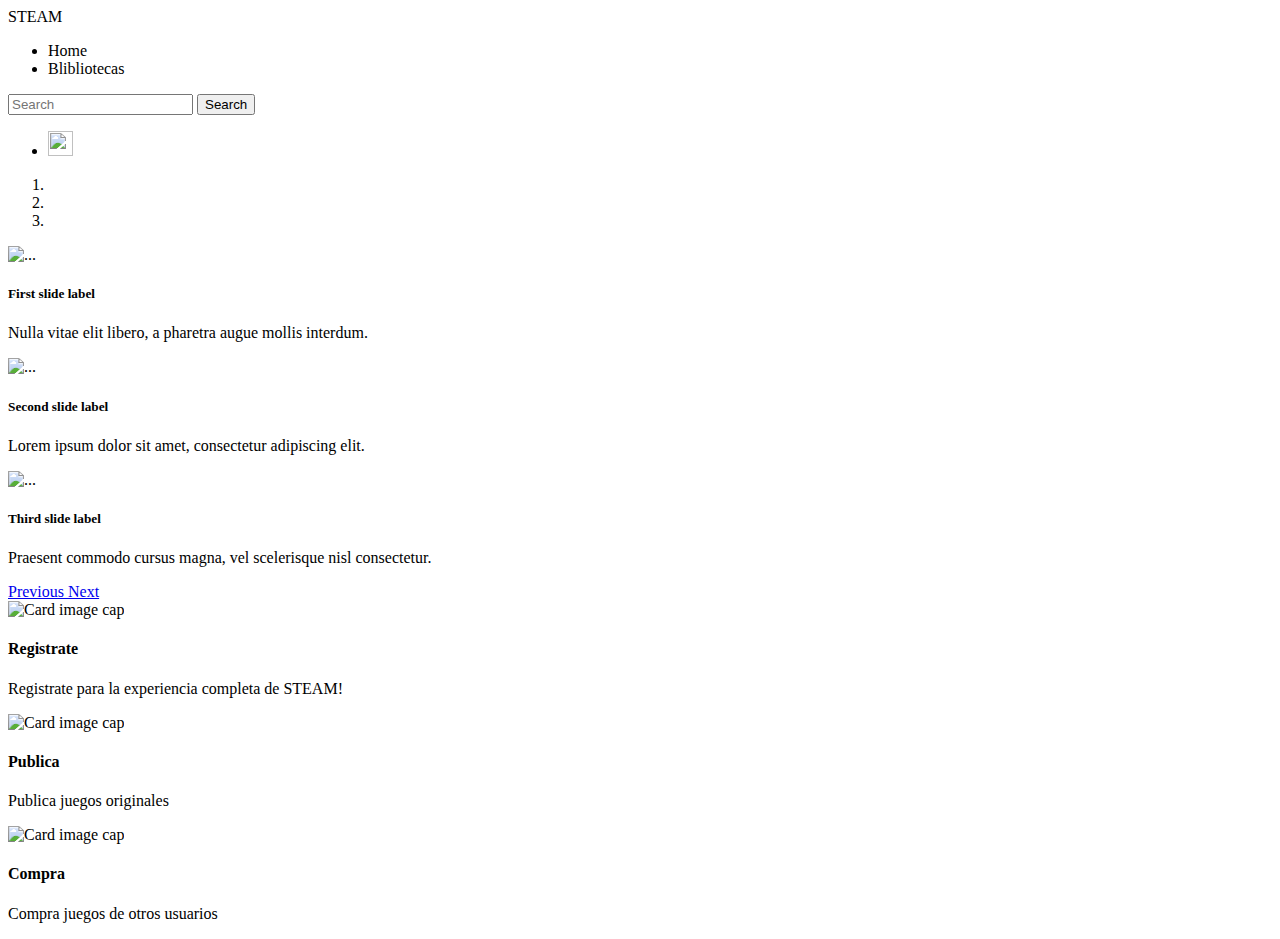
==== Proyecto-final/src/main/resources/templates/index.html @ 86aecab7 "actializacion del home" ====
<!DOCTYPE html>
<html xmlns:th="http://www.thymeleaf.org">
<head>
<meta charset="UTF-8" />
<title>COSAS</title>
<link rel="stylesheet"
	href="https://stackpath.bootstrapcdn.com/bootstrap/4.1.3/css/bootstrap.min.css"
	integrity="sha384-MCw98/SFnGE8fJT3GXwEOngsV7Zt27NXFoaoApmYm81iuXoPkFOJwJ8ERdknLPMO"
	crossorigin="anonymous">
<script
	src="https://stackpath.bootstrapcdn.com/bootstrap/4.1.3/js/bootstrap.min.js"
	integrity="sha384-ChfqqxuZUCnJSK3+MXmPNIyE6ZbWh2IMqE241rYiqJxyMiZ6OW/JmZQ5stwEULTy"
	crossorigin="anonymous"></script>
<link rel="stylesheet" type="text/css" th:href="@{/CSS/style.css}"></link>
<nav class="navbar navbar-expand-lg navbar-light bg-dark">
	<div class="container-fluid">
		<a class="navbar-brand" th:href="@{/home}">STEAM</a>
<!-- 		<button class="navbar-toggler" type="button" data-bs-toggle="collapse" -->
<!-- 			data-bs-target="#navbarSupportedContent" -->
<!-- 			aria-controls="navbarSupportedContent" aria-expanded="false" -->
<!-- 			aria-label="Toggle navigation"> -->
<!-- 			<span class="navbar-toggler-icon"></span> -->
<!-- 		</button> -->
		<div class="collapse navbar-collapse" id="navbarSupportedContent">
			<ul class="navbar-nav me-auto mb-2 mb-lg-0">
				<li class="nav-item"><a class="nav-link active"
					aria-current="page" th:href="@{/home}">Home</a></li>
				<li class="nav-item"><a class="nav-link" th:href="@{/biblio}">Blibliotecas</a>
				</li>
			</ul>
			<form class="d-flex">
				<input class="form-control me-2" type="search" placeholder="Search"
					aria-label="Search">
				<button class="btn btn-outline-success" type="submit">Search</button>
			</form>
			<ul class="navbar-nav">
				<li class="nav-item"><a class="nav-link" th:href="@{/acceder}"><img src="/image/nebula3.png"  class="img-fluid" width="25" height="25" alt=""></a></li>
			</ul>
		</div>
	</div>
</nav>
</head>
<body>


	<div id="MyCarousel" class="carousel slide" data-ride="carousel">
		<ol class="carousel-indicators">
			<li data-target="#MyCarousel" data-slide-to="0" class="active"></li>
			<li data-target="#MyCarousel" data-slide-to="1" class></li>
			<li data-target="#MyCarousel" data-slide-to="2" class></li>
		</ol>
		<div class="carousel-inner">
			<div class="carousel-item active">
				<img th:src="@{/image/portada 1.jpeg}" class="d-block w-100" alt="...">
				<div class="carousel-caption d-none d-md-block">
					<h5>First slide label</h5>
					<p>Nulla vitae elit libero, a pharetra augue mollis interdum.</p>
				</div>
			</div>
			<div class="carousel-item">
				<img th:src="@{/image/portada 2jpeg}" class="d-block w-100" alt="...">
				<div class="carousel-caption d-none d-md-block">
					<h5>Second slide label</h5>
					<p>Lorem ipsum dolor sit amet, consectetur adipiscing elit.</p>
				</div>
			</div>
			<div class="carousel-item">
				<img th:src="@{/image/cosa2.png}" class="d-block w-100" alt="...">
				<div class="carousel-caption d-none d-md-block">
					<h5>Third slide label</h5>
					<p>Praesent commodo cursus magna, vel scelerisque nisl
						consectetur.</p>
				</div>
			</div>
		</div>
		<a class="carousel-control-prev" href="#MyCarousel" role="button"
			data-bs-slide="prev"> <span class="carousel-control-prev-icon"
			aria-hidden="true"></span> <span class="visually-hidden">Previous</span>
		</a> <a class="carousel-control-next" href="#MyCarousel" role="button"
			data-bs-slide="next"> <span class="carousel-control-next-icon"
			aria-hidden="true"></span> <span class="visually-hidden">Next</span>
		</a>
	</div>


	<div class="card-columns">
		<div class="card">
			<img th:src="@{/image/registrarse.png}" class="card-img-top img-fluid"
				alt="Card image cap">
			<div class="card-block">
				<h4 class="title">
					<a th:href="@{/registro}">Registrate</a>
				</h4>
				<p class="card-text">Registrate para la experiencia completa de
					STEAM!</p>
			</div>
		</div>
		<div class="card">
			<img th:src="@{/image/cosa2.png}" class="card-img-top img-fluid"
				alt="Card image cap">
			<div class="card-block">
				<h4 class="title">
					<a th:href="@{/biblio}">Publica</a>
				</h4>
				<p class="card-text">Publica juegos originales</p>
			</div>
		</div>
		<div class="card">
			<img th:src="@{/image/portada 2.jpeg}" class="card-img-top img-fluid"
				alt="Card image cap">
			<div class="card-block">
				<h4 class="title">
					<a th:href="@{/biblio}">Compra</a>
				</h4>
				<p class="card-text">Compra juegos de otros usuarios</p>
			</div>
		</div>
	</div>

</body>
</html>
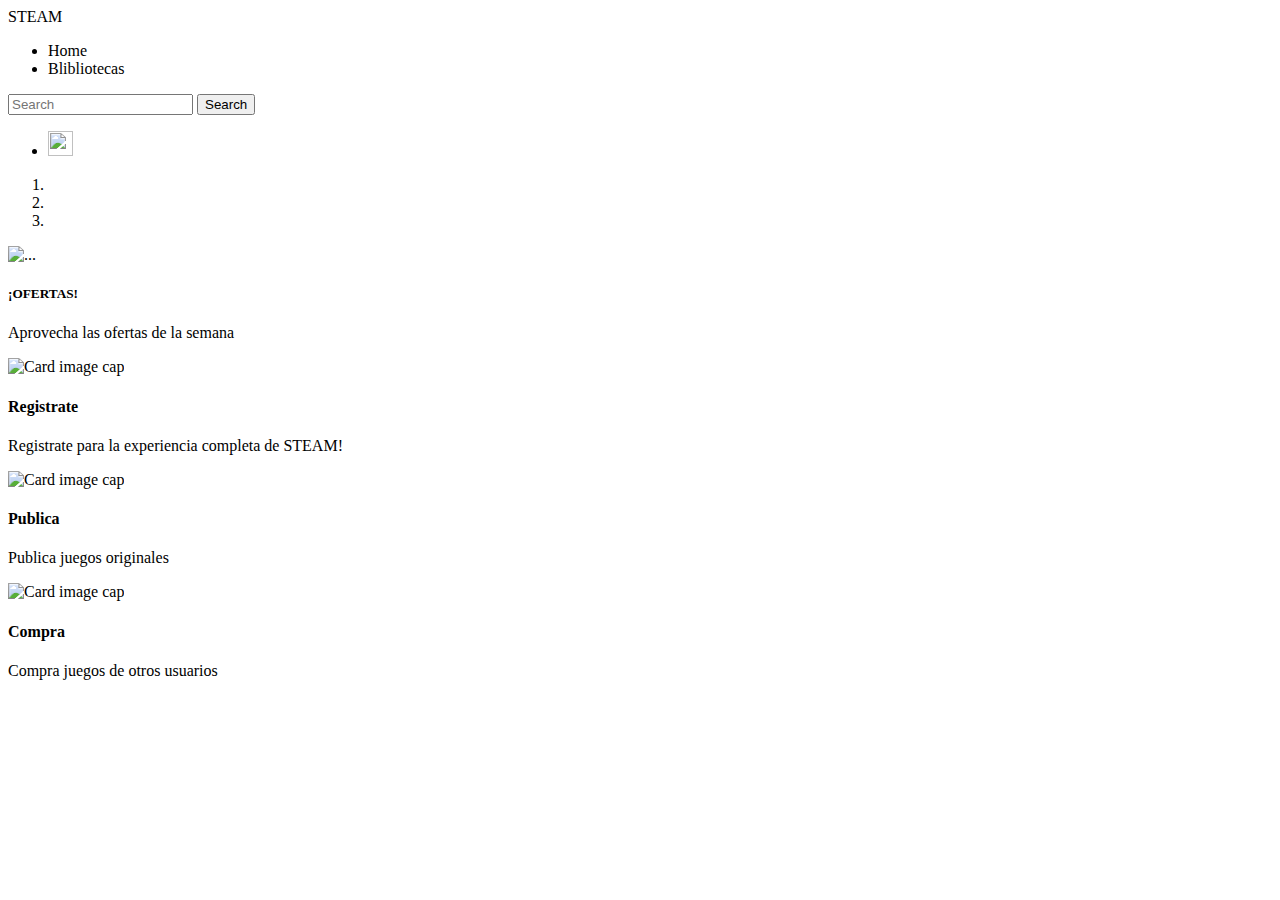
==== commit 450dd047: "Modificacion del Carousel y Home" ====
--- a/Proyecto-final/src/main/resources/templates/index.html
+++ b/Proyecto-final/src/main/resources/templates/index.html
@@ -15,12 +15,12 @@
 <nav class="navbar navbar-expand-lg navbar-light bg-dark">
 	<div class="container-fluid">
 		<a class="navbar-brand" th:href="@{/home}">STEAM</a>
-<!-- 		<button class="navbar-toggler" type="button" data-bs-toggle="collapse" -->
-<!-- 			data-bs-target="#navbarSupportedContent" -->
-<!-- 			aria-controls="navbarSupportedContent" aria-expanded="false" -->
-<!-- 			aria-label="Toggle navigation"> -->
-<!-- 			<span class="navbar-toggler-icon"></span> -->
-<!-- 		</button> -->
+		<!-- 		<button class="navbar-toggler" type="button" data-bs-toggle="collapse" -->
+		<!-- 			data-bs-target="#navbarSupportedContent" -->
+		<!-- 			aria-controls="navbarSupportedContent" aria-expanded="false" -->
+		<!-- 			aria-label="Toggle navigation"> -->
+		<!-- 			<span class="navbar-toggler-icon"></span> -->
+		<!-- 		</button> -->
 		<div class="collapse navbar-collapse" id="navbarSupportedContent">
 			<ul class="navbar-nav me-auto mb-2 mb-lg-0">
 				<li class="nav-item"><a class="nav-link active"
@@ -34,7 +34,9 @@
 				<button class="btn btn-outline-success" type="submit">Search</button>
 			</form>
 			<ul class="navbar-nav">
-				<li class="nav-item"><a class="nav-link" th:href="@{/acceder}"><img src="/image/nebula3.png"  class="img-fluid" width="25" height="25" alt=""></a></li>
+				<li class="nav-item"><a class="nav-link" th:href="@{/acceder}"><img
+						src="/image/nebula3.png" class="img-fluid" width="25" height="25"
+						alt=""></a></li>
 			</ul>
 		</div>
 	</div>
@@ -51,71 +53,47 @@
 		</ol>
 		<div class="carousel-inner">
 			<div class="carousel-item active">
-				<img th:src="@{/image/portada 1.jpeg}" class="d-block w-100" alt="...">
-				<div class="carousel-caption d-none d-md-block">
-					<h5>First slide label</h5>
-					<p>Nulla vitae elit libero, a pharetra augue mollis interdum.</p>
-				</div>
-			</div>
-			<div class="carousel-item">
-				<img th:src="@{/image/portada 2jpeg}" class="d-block w-100" alt="...">
-				<div class="carousel-caption d-none d-md-block">
-					<h5>Second slide label</h5>
-					<p>Lorem ipsum dolor sit amet, consectetur adipiscing elit.</p>
-				</div>
-			</div>
-			<div class="carousel-item">
 				<img th:src="@{/image/cosa2.png}" class="d-block w-100" alt="...">
 				<div class="carousel-caption d-none d-md-block">
-					<h5>Third slide label</h5>
-					<p>Praesent commodo cursus magna, vel scelerisque nisl
-						consectetur.</p>
+					<h5>¡OFERTAS!</h5>
+					<p>Aprovecha las ofertas de la semana</p>
 				</div>
 			</div>
 		</div>
-		<a class="carousel-control-prev" href="#MyCarousel" role="button"
-			data-bs-slide="prev"> <span class="carousel-control-prev-icon"
-			aria-hidden="true"></span> <span class="visually-hidden">Previous</span>
-		</a> <a class="carousel-control-next" href="#MyCarousel" role="button"
-			data-bs-slide="next"> <span class="carousel-control-next-icon"
-			aria-hidden="true"></span> <span class="visually-hidden">Next</span>
-		</a>
-	</div>
 
 
-	<div class="card-columns">
-		<div class="card">
-			<img th:src="@{/image/registrarse.png}" class="card-img-top img-fluid"
-				alt="Card image cap">
-			<div class="card-block">
-				<h4 class="title">
-					<a th:href="@{/registro}">Registrate</a>
-				</h4>
-				<p class="card-text">Registrate para la experiencia completa de
-					STEAM!</p>
+		<div class="card-columns">
+			<div class="card">
+				<img th:src="@{/image/cosa2.png}" class="card-img-top img-fluid"
+					alt="Card image cap">
+				<div class="card-block">
+					<h4 class="title">
+						<a th:href="@{/registro}">Registrate</a>
+					</h4>
+					<p class="card-text">Registrate para la experiencia completa de
+						STEAM!</p>
+				</div>
+			</div>
+			<div class="card">
+				<img th:src="@{/image/cosa2.png}" class="card-img-top img-fluid"
+					alt="Card image cap">
+				<div class="card-block">
+					<h4 class="title">
+						<a th:href="@{/biblio}">Publica</a>
+					</h4>
+					<p class="card-text">Publica juegos originales</p>
+				</div>
+			</div>
+			<div class="card">
+				<img th:src="@{/image/cosa2.png}" class="card-img-top img-fluid"
+					alt="Card image cap">
+				<div class="card-block">
+					<h4 class="title">
+						<a th:href="@{/biblio}">Compra</a>
+					</h4>
+					<p class="card-text">Compra juegos de otros usuarios</p>
+				</div>
 			</div>
 		</div>
-		<div class="card">
-			<img th:src="@{/image/cosa2.png}" class="card-img-top img-fluid"
-				alt="Card image cap">
-			<div class="card-block">
-				<h4 class="title">
-					<a th:href="@{/biblio}">Publica</a>
-				</h4>
-				<p class="card-text">Publica juegos originales</p>
-			</div>
-		</div>
-		<div class="card">
-			<img th:src="@{/image/portada 2.jpeg}" class="card-img-top img-fluid"
-				alt="Card image cap">
-			<div class="card-block">
-				<h4 class="title">
-					<a th:href="@{/biblio}">Compra</a>
-				</h4>
-				<p class="card-text">Compra juegos de otros usuarios</p>
-			</div>
-		</div>
-	</div>
-
 </body>
 </html>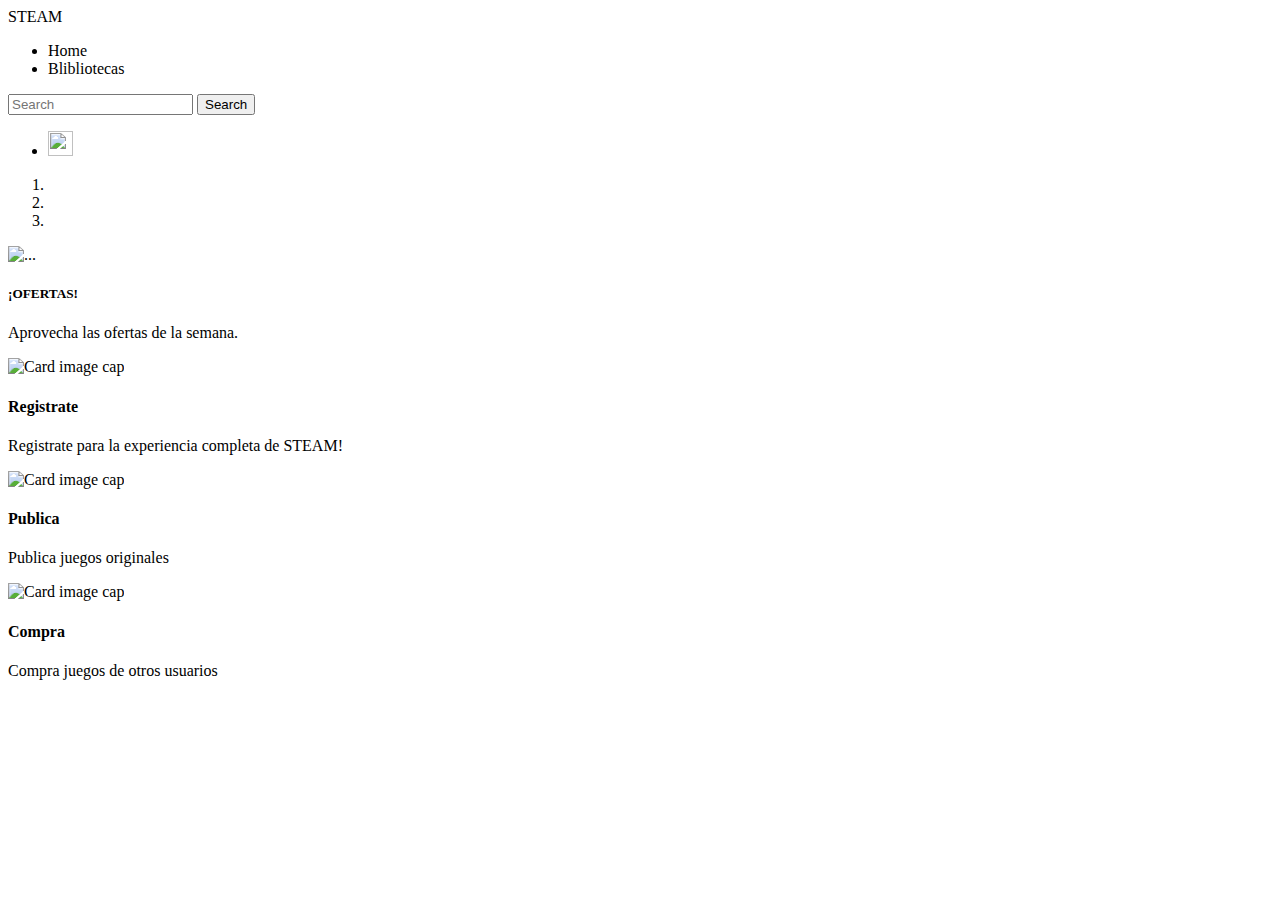
==== commit 4c3935e4: "Eliminacion de Carousel" ====
--- a/Proyecto-final/src/main/resources/templates/index.html
+++ b/Proyecto-final/src/main/resources/templates/index.html
@@ -56,7 +56,7 @@
 				<img th:src="@{/image/cosa2.png}" class="d-block w-100" alt="...">
 				<div class="carousel-caption d-none d-md-block">
 					<h5>¡OFERTAS!</h5>
-					<p>Aprovecha las ofertas de la semana</p>
+					<p>Aprovecha las ofertas de la semana.</p>
 				</div>
 			</div>
 		</div>
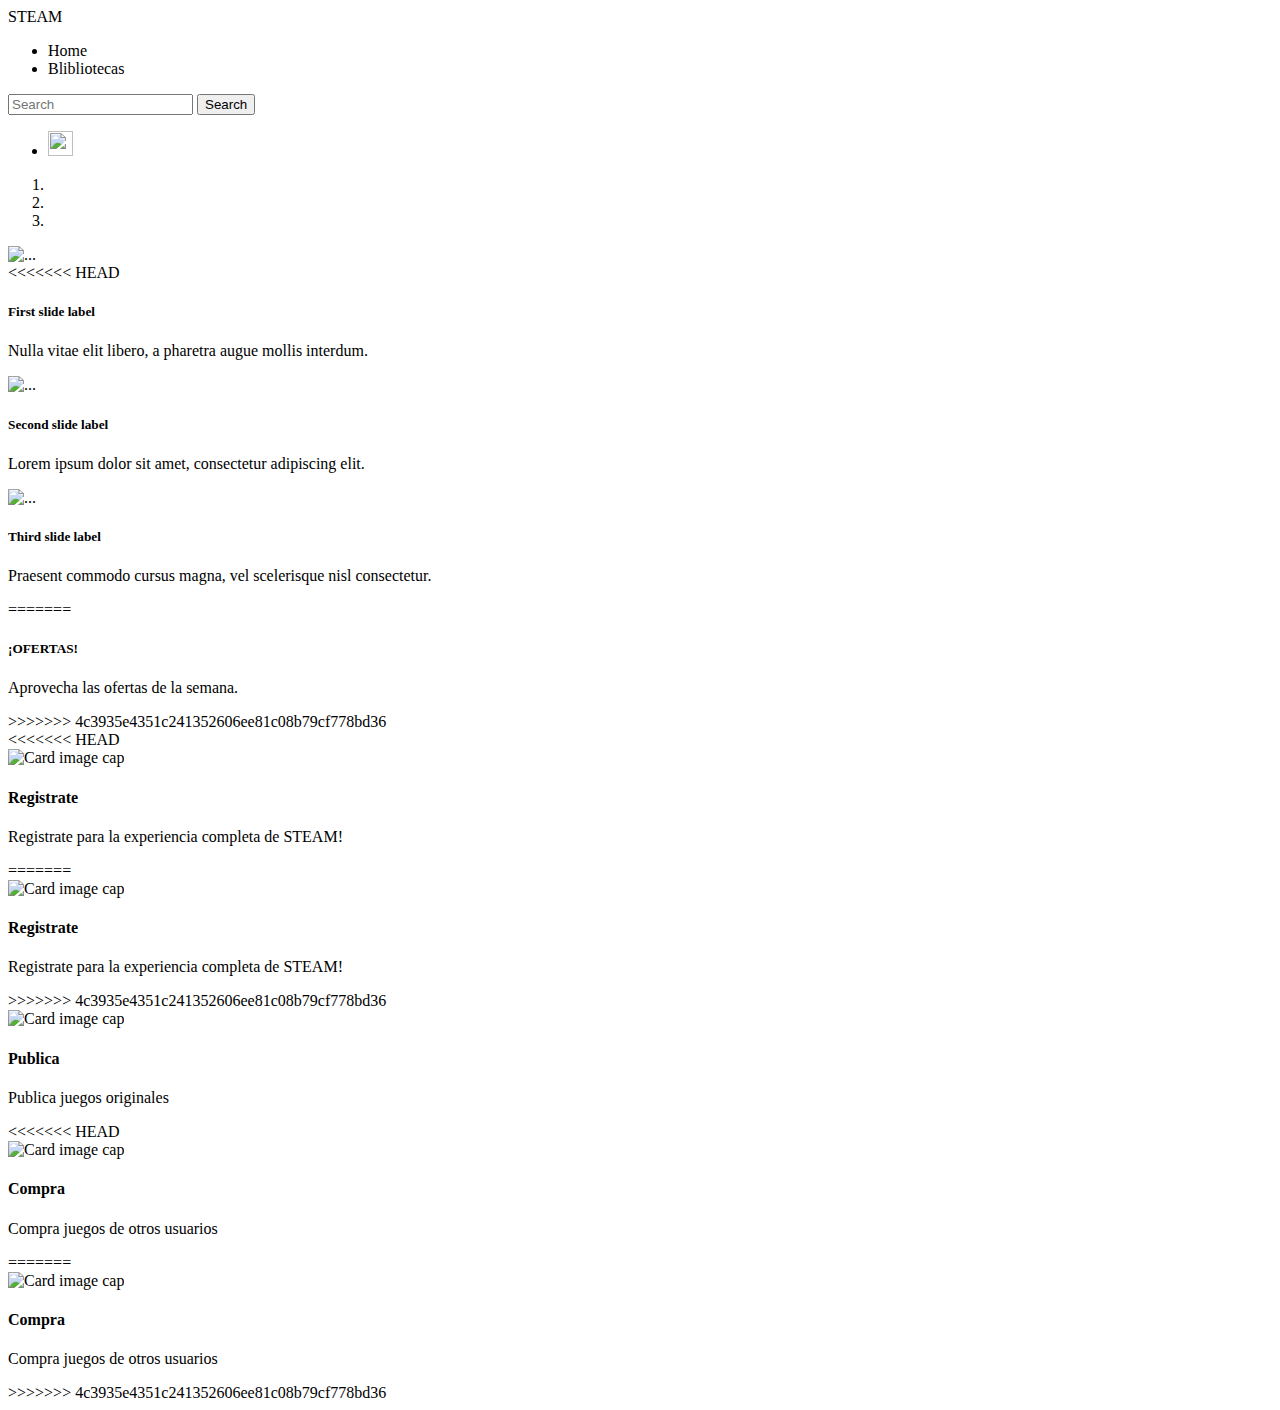
==== commit a08447e0: "actualizacion" ====
--- a/Proyecto-final/src/main/resources/templates/index.html
+++ b/Proyecto-final/src/main/resources/templates/index.html
@@ -53,15 +53,47 @@
 		</ol>
 		<div class="carousel-inner">
 			<div class="carousel-item active">
+				<img th:src="@{/image/portada 1.jpeg}" class="d-block w-100" alt="...">
+				<div class="carousel-caption d-none d-md-block">
+<<<<<<< HEAD
+					<h5>First slide label</h5>
+					<p>Nulla vitae elit libero, a pharetra augue mollis interdum.</p>
+				</div>
+			</div>
+			<div class="carousel-item">
+				<img th:src="@{/image/portada 2jpeg}" class="d-block w-100" alt="...">
+				<div class="carousel-caption d-none d-md-block">
+					<h5>Second slide label</h5>
+					<p>Lorem ipsum dolor sit amet, consectetur adipiscing elit.</p>
+				</div>
+			</div>
+			<div class="carousel-item">
 				<img th:src="@{/image/cosa2.png}" class="d-block w-100" alt="...">
 				<div class="carousel-caption d-none d-md-block">
+					<h5>Third slide label</h5>
+					<p>Praesent commodo cursus magna, vel scelerisque nisl
+						consectetur.</p>
+=======
 					<h5>¡OFERTAS!</h5>
 					<p>Aprovecha las ofertas de la semana.</p>
+>>>>>>> 4c3935e4351c241352606ee81c08b79cf778bd36
 				</div>
 			</div>
 		</div>
 
 
+<<<<<<< HEAD
+	<div class="card-columns">
+		<div class="card">
+			<img th:src="@{/image/registrarse.png}" class="card-img-top img-fluid"
+				alt="Card image cap">
+			<div class="card-block">
+				<h4 class="title">
+					<a th:href="@{/registro}">Registrate</a>
+				</h4>
+				<p class="card-text">Registrate para la experiencia completa de
+					STEAM!</p>
+=======
 		<div class="card-columns">
 			<div class="card">
 				<img th:src="@{/image/cosa2.png}" class="card-img-top img-fluid"
@@ -73,6 +105,7 @@
 					<p class="card-text">Registrate para la experiencia completa de
 						STEAM!</p>
 				</div>
+>>>>>>> 4c3935e4351c241352606ee81c08b79cf778bd36
 			</div>
 			<div class="card">
 				<img th:src="@{/image/cosa2.png}" class="card-img-top img-fluid"
@@ -84,6 +117,17 @@
 					<p class="card-text">Publica juegos originales</p>
 				</div>
 			</div>
+<<<<<<< HEAD
+		</div>
+		<div class="card">
+			<img th:src="@{/image/portada 2.jpeg}" class="card-img-top img-fluid"
+				alt="Card image cap">
+			<div class="card-block">
+				<h4 class="title">
+					<a th:href="@{/biblio}">Compra</a>
+				</h4>
+				<p class="card-text">Compra juegos de otros usuarios</p>
+=======
 			<div class="card">
 				<img th:src="@{/image/cosa2.png}" class="card-img-top img-fluid"
 					alt="Card image cap">
@@ -93,6 +137,7 @@
 					</h4>
 					<p class="card-text">Compra juegos de otros usuarios</p>
 				</div>
+>>>>>>> 4c3935e4351c241352606ee81c08b79cf778bd36
 			</div>
 		</div>
 </body>
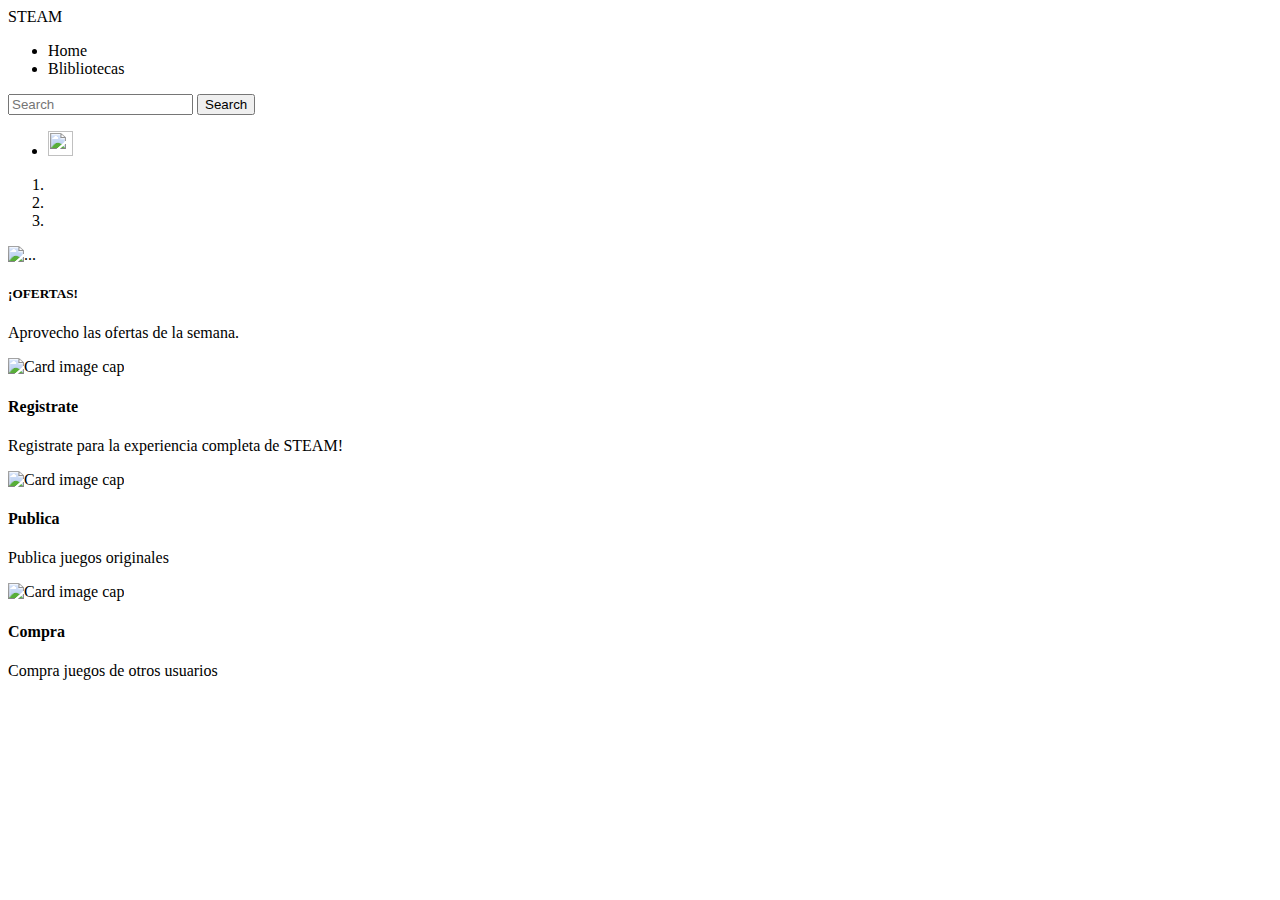
==== commit 8b9581e5: "REPARACION DEL TRABAJO DE RAUL EN EL HOME" ====
--- a/Proyecto-final/src/main/resources/templates/index.html
+++ b/Proyecto-final/src/main/resources/templates/index.html
@@ -53,51 +53,22 @@
 		</ol>
 		<div class="carousel-inner">
 			<div class="carousel-item active">
-				<img th:src="@{/image/portada 1.jpeg}" class="d-block w-100" alt="...">
-				<div class="carousel-caption d-none d-md-block">
-<<<<<<< HEAD
-					<h5>First slide label</h5>
-					<p>Nulla vitae elit libero, a pharetra augue mollis interdum.</p>
-				</div>
-			</div>
-			<div class="carousel-item">
-				<img th:src="@{/image/portada 2jpeg}" class="d-block w-100" alt="...">
-				<div class="carousel-caption d-none d-md-block">
-					<h5>Second slide label</h5>
-					<p>Lorem ipsum dolor sit amet, consectetur adipiscing elit.</p>
-				</div>
-			</div>
-			<div class="carousel-item">
-				<img th:src="@{/image/cosa2.png}" class="d-block w-100" alt="...">
-				<div class="carousel-caption d-none d-md-block">
-					<h5>Third slide label</h5>
-					<p>Praesent commodo cursus magna, vel scelerisque nisl
-						consectetur.</p>
-=======
+				<img th:src="@{/image/ofertas.png}" class="d-block w-100"
+					alt="...">
+				<div class="carousel-caption d-none d-md-block oferta">
+					<!-- <<<<<<< HEAD -->
 					<h5>¡OFERTAS!</h5>
-					<p>Aprovecha las ofertas de la semana.</p>
->>>>>>> 4c3935e4351c241352606ee81c08b79cf778bd36
+					<p>Aprovecho las ofertas de la semana.</p>
 				</div>
 			</div>
 		</div>
 
 
-<<<<<<< HEAD
-	<div class="card-columns">
-		<div class="card">
-			<img th:src="@{/image/registrarse.png}" class="card-img-top img-fluid"
-				alt="Card image cap">
-			<div class="card-block">
-				<h4 class="title">
-					<a th:href="@{/registro}">Registrate</a>
-				</h4>
-				<p class="card-text">Registrate para la experiencia completa de
-					STEAM!</p>
-=======
+		<!-- <<<<<<< HEAD -->
 		<div class="card-columns">
 			<div class="card">
-				<img th:src="@{/image/cosa2.png}" class="card-img-top img-fluid"
-					alt="Card image cap">
+				<img th:src="@{/image/sesion2.png}"
+					class="card-img-top img-fluid" alt="Card image cap">
 				<div class="card-block">
 					<h4 class="title">
 						<a th:href="@{/registro}">Registrate</a>
@@ -105,10 +76,9 @@
 					<p class="card-text">Registrate para la experiencia completa de
 						STEAM!</p>
 				</div>
->>>>>>> 4c3935e4351c241352606ee81c08b79cf778bd36
 			</div>
 			<div class="card">
-				<img th:src="@{/image/cosa2.png}" class="card-img-top img-fluid"
+				<img th:src="@{/image/card3.png}" class="card-img-top img-fluid"
 					alt="Card image cap">
 				<div class="card-block">
 					<h4 class="title">
@@ -117,19 +87,8 @@
 					<p class="card-text">Publica juegos originales</p>
 				</div>
 			</div>
-<<<<<<< HEAD
-		</div>
-		<div class="card">
-			<img th:src="@{/image/portada 2.jpeg}" class="card-img-top img-fluid"
-				alt="Card image cap">
-			<div class="card-block">
-				<h4 class="title">
-					<a th:href="@{/biblio}">Compra</a>
-				</h4>
-				<p class="card-text">Compra juegos de otros usuarios</p>
-=======
 			<div class="card">
-				<img th:src="@{/image/cosa2.png}" class="card-img-top img-fluid"
+				<img th:src="@{/image/card2.png}" class="card-img-top img-fluid"
 					alt="Card image cap">
 				<div class="card-block">
 					<h4 class="title">
@@ -137,8 +96,6 @@
 					</h4>
 					<p class="card-text">Compra juegos de otros usuarios</p>
 				</div>
->>>>>>> 4c3935e4351c241352606ee81c08b79cf778bd36
 			</div>
 		</div>
-</body>
 </html>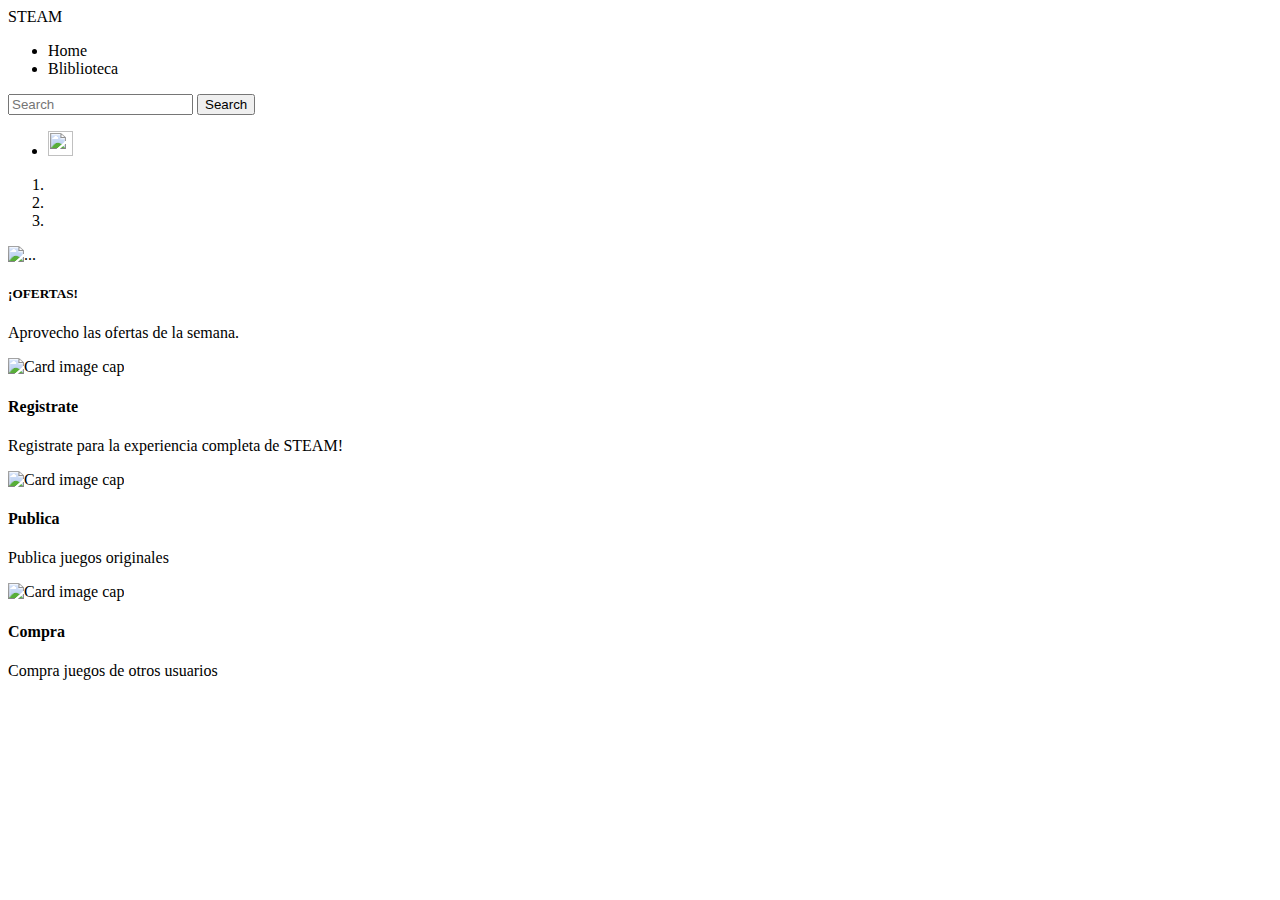
==== commit 92362d2b: "Cambiar de color" ====
--- a/Proyecto-final/src/main/resources/templates/index.html
+++ b/Proyecto-final/src/main/resources/templates/index.html
@@ -15,17 +15,11 @@
 <nav class="navbar navbar-expand-lg navbar-light bg-dark">
 	<div class="container-fluid">
 		<a class="navbar-brand" th:href="@{/home}">STEAM</a>
-		<!-- 		<button class="navbar-toggler" type="button" data-bs-toggle="collapse" -->
-		<!-- 			data-bs-target="#navbarSupportedContent" -->
-		<!-- 			aria-controls="navbarSupportedContent" aria-expanded="false" -->
-		<!-- 			aria-label="Toggle navigation"> -->
-		<!-- 			<span class="navbar-toggler-icon"></span> -->
-		<!-- 		</button> -->
 		<div class="collapse navbar-collapse" id="navbarSupportedContent">
 			<ul class="navbar-nav me-auto mb-2 mb-lg-0">
 				<li class="nav-item"><a class="nav-link active"
 					aria-current="page" th:href="@{/home}">Home</a></li>
-				<li class="nav-item"><a class="nav-link" th:href="@{/biblio}">Blibliotecas</a>
+				<li class="nav-item"><a class="nav-link active" th:href="@{/biblio}">Bliblioteca</a>
 				</li>
 			</ul>
 			<form class="d-flex">
@@ -54,7 +48,7 @@
 		<div class="carousel-inner">
 			<div class="carousel-item active">
 				<img th:src="@{/image/ofertas.png}" class="d-block w-100"
-					alt="...">
+					alt="..." height="450">
 				<div class="carousel-caption d-none d-md-block oferta">
 					<!-- <<<<<<< HEAD -->
 					<h5>¡OFERTAS!</h5>
